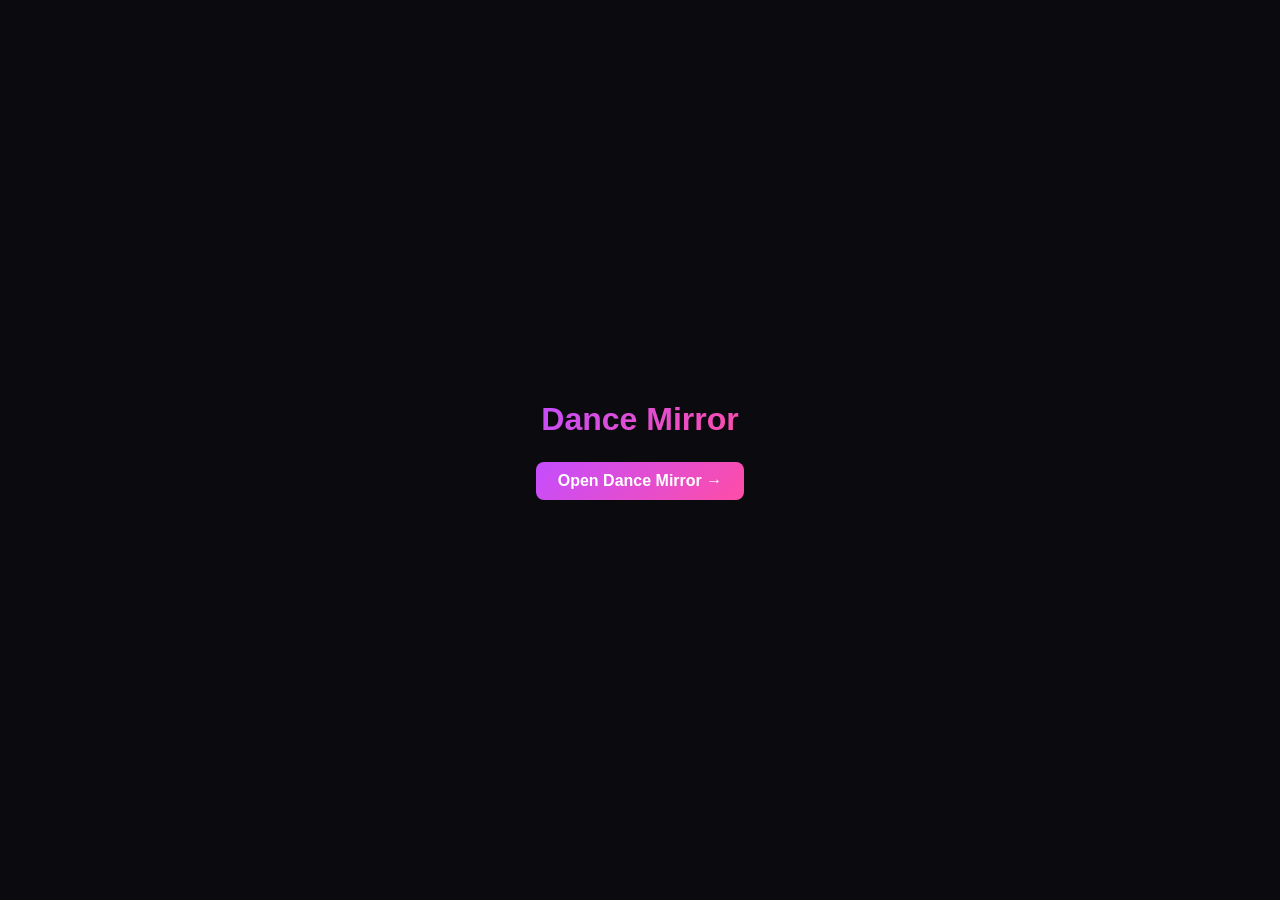
==== landing-old.html @ 84486945 "Open the app directly at the site root; old /app.html links redirect" ====
<!DOCTYPE html>
<html lang="en">
<head>
<meta charset="UTF-8">
<meta name="viewport" content="width=device-width, initial-scale=1.0">
<title>Dance Mirror</title>
<style>
*, *::before, *::after { box-sizing: border-box; margin: 0; padding: 0; }
body {
    font-family: -apple-system, BlinkMacSystemFont, 'Segoe UI', Roboto, sans-serif;
    background: #0a0a0f;
    color: #e0e0f0;
    min-height: 100vh;
    display: flex;
    align-items: center;
    justify-content: center;
}
h1 {
    font-size: 2rem;
    font-weight: 700;
    background: linear-gradient(135deg, #c44dff, #ff4da6);
    -webkit-background-clip: text;
    -webkit-text-fill-color: transparent;
    background-clip: text;
}
p { color: #8888aa; margin-top: 12px; }
</style>
</head>
<body>
<div style="text-align:center;">
    <h1>Dance Mirror</h1>
    <a href="/app.html" style="display:inline-block;margin-top:24px;padding:10px 22px;background:linear-gradient(135deg,#c44dff,#ff4da6);color:#fff;text-decoration:none;border-radius:8px;font-weight:600;">Open Dance Mirror &rarr;</a>
</div>
</body>
</html>
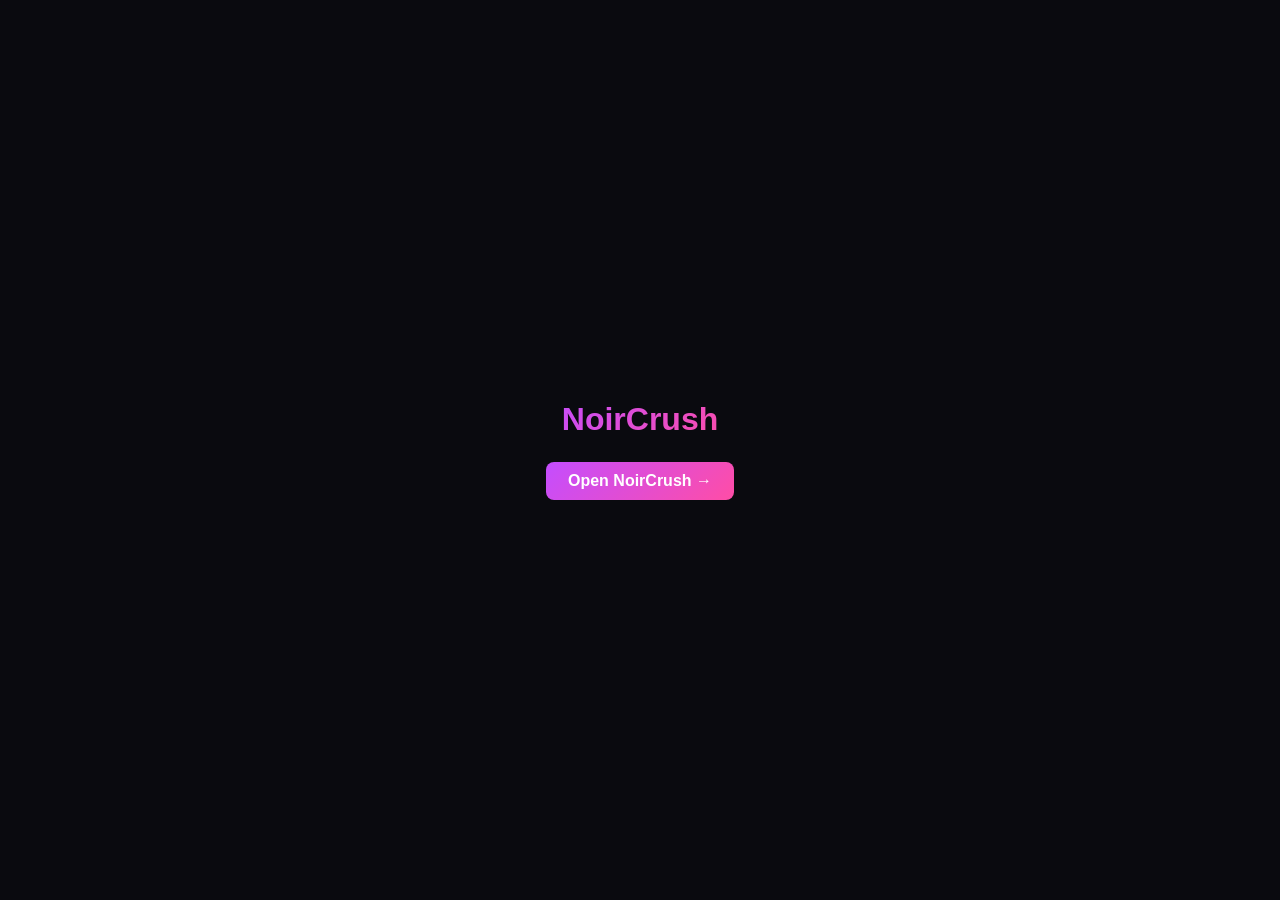
==== commit 492e9076: "Rebrand to NoirCrush: title, favicon, landing page" ====
--- a/landing-old.html
+++ b/landing-old.html
@@ -3,7 +3,7 @@
 <head>
 <meta charset="UTF-8">
 <meta name="viewport" content="width=device-width, initial-scale=1.0">
-<title>Dance Mirror</title>
+<title>NoirCrush</title>
 <style>
 *, *::before, *::after { box-sizing: border-box; margin: 0; padding: 0; }
 body {
@@ -28,8 +28,8 @@
 </head>
 <body>
 <div style="text-align:center;">
-    <h1>Dance Mirror</h1>
-    <a href="/app.html" style="display:inline-block;margin-top:24px;padding:10px 22px;background:linear-gradient(135deg,#c44dff,#ff4da6);color:#fff;text-decoration:none;border-radius:8px;font-weight:600;">Open Dance Mirror &rarr;</a>
+    <h1>NoirCrush</h1>
+    <a href="/" style="display:inline-block;margin-top:24px;padding:10px 22px;background:linear-gradient(135deg,#c44dff,#ff4da6);color:#fff;text-decoration:none;border-radius:8px;font-weight:600;">Open NoirCrush &rarr;</a>
 </div>
 </body>
 </html>
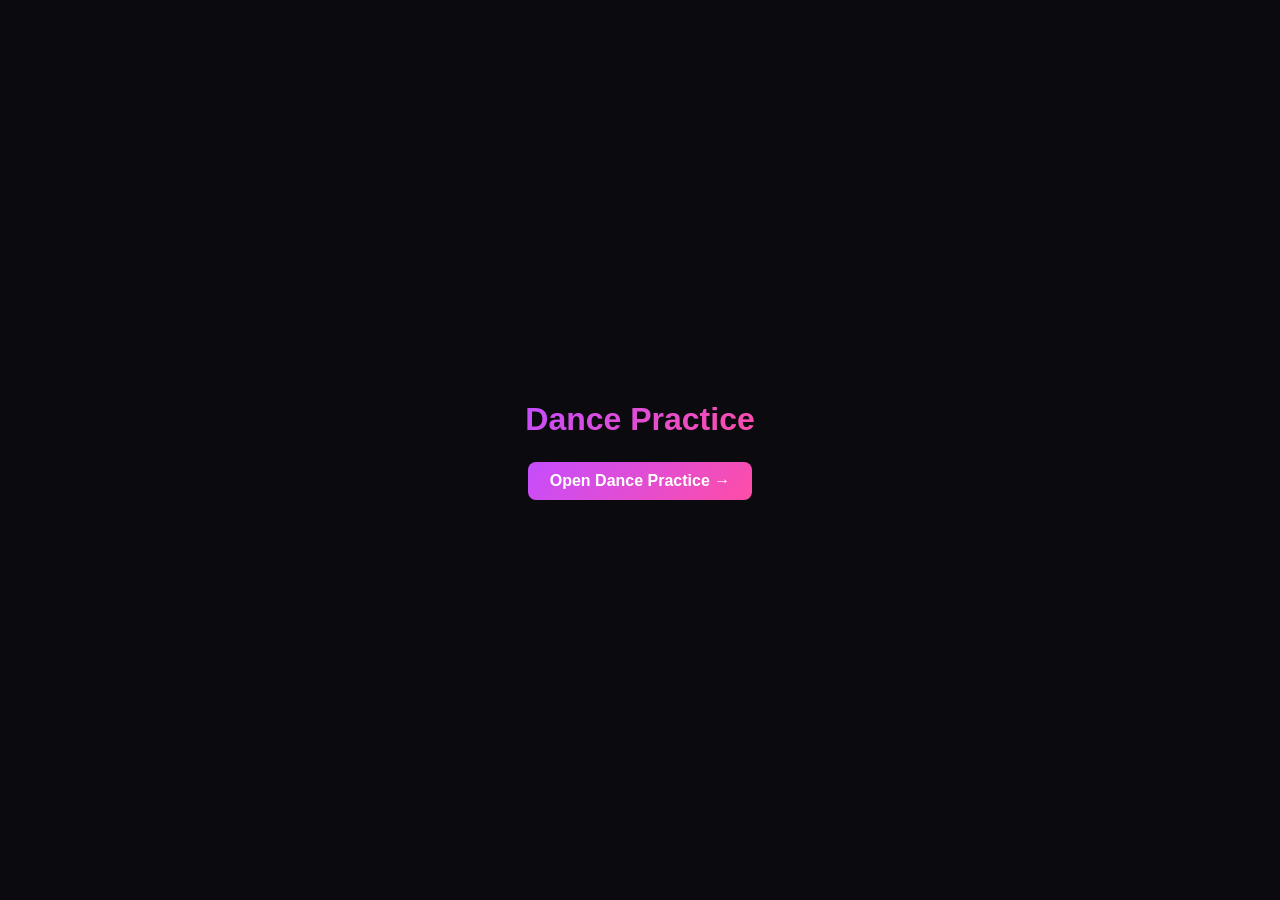
==== commit 7e51a3c8: "Neutral branding: tab title 'Dance Practice', restore rose favicon" ====
--- a/landing-old.html
+++ b/landing-old.html
@@ -3,7 +3,7 @@
 <head>
 <meta charset="UTF-8">
 <meta name="viewport" content="width=device-width, initial-scale=1.0">
-<title>NoirCrush</title>
+<title>Dance Practice</title>
 <style>
 *, *::before, *::after { box-sizing: border-box; margin: 0; padding: 0; }
 body {
@@ -28,8 +28,8 @@
 </head>
 <body>
 <div style="text-align:center;">
-    <h1>NoirCrush</h1>
-    <a href="/" style="display:inline-block;margin-top:24px;padding:10px 22px;background:linear-gradient(135deg,#c44dff,#ff4da6);color:#fff;text-decoration:none;border-radius:8px;font-weight:600;">Open NoirCrush &rarr;</a>
+    <h1>Dance Practice</h1>
+    <a href="/" style="display:inline-block;margin-top:24px;padding:10px 22px;background:linear-gradient(135deg,#c44dff,#ff4da6);color:#fff;text-decoration:none;border-radius:8px;font-weight:600;">Open Dance Practice &rarr;</a>
 </div>
 </body>
 </html>
